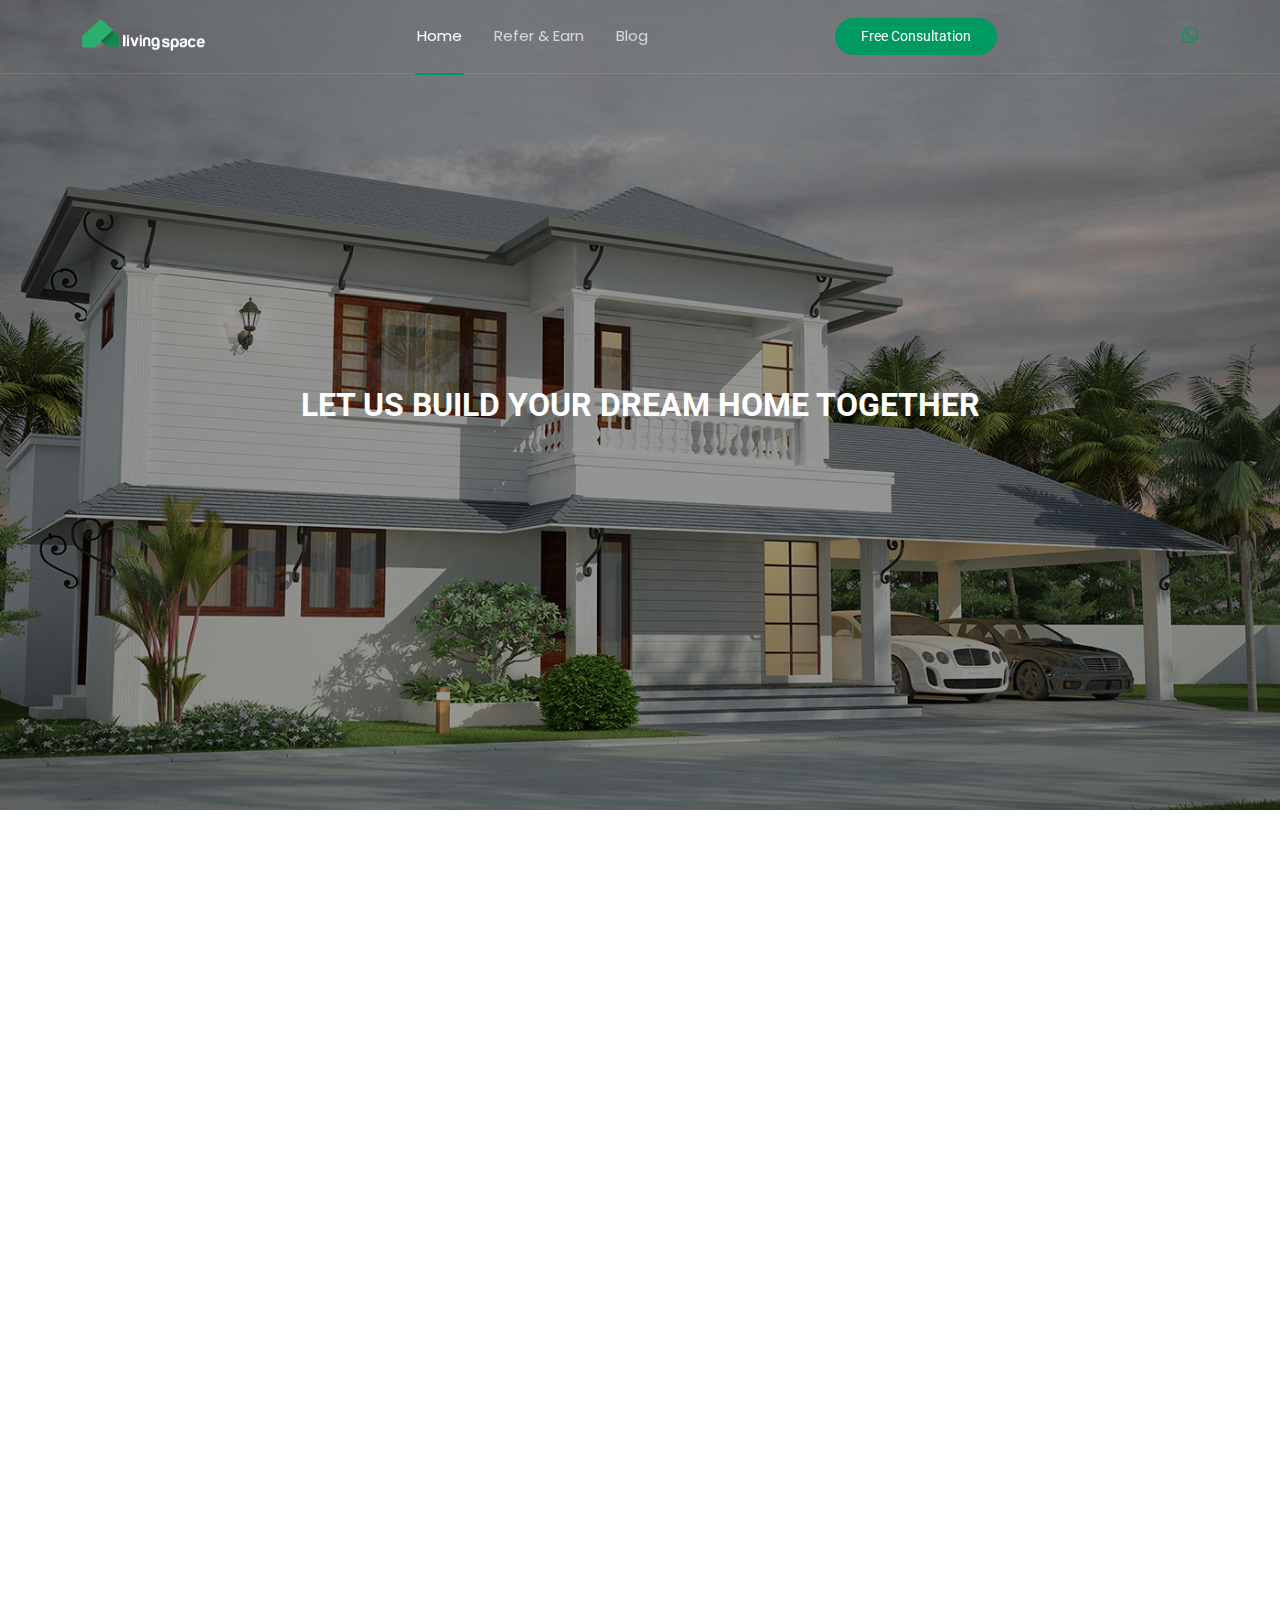
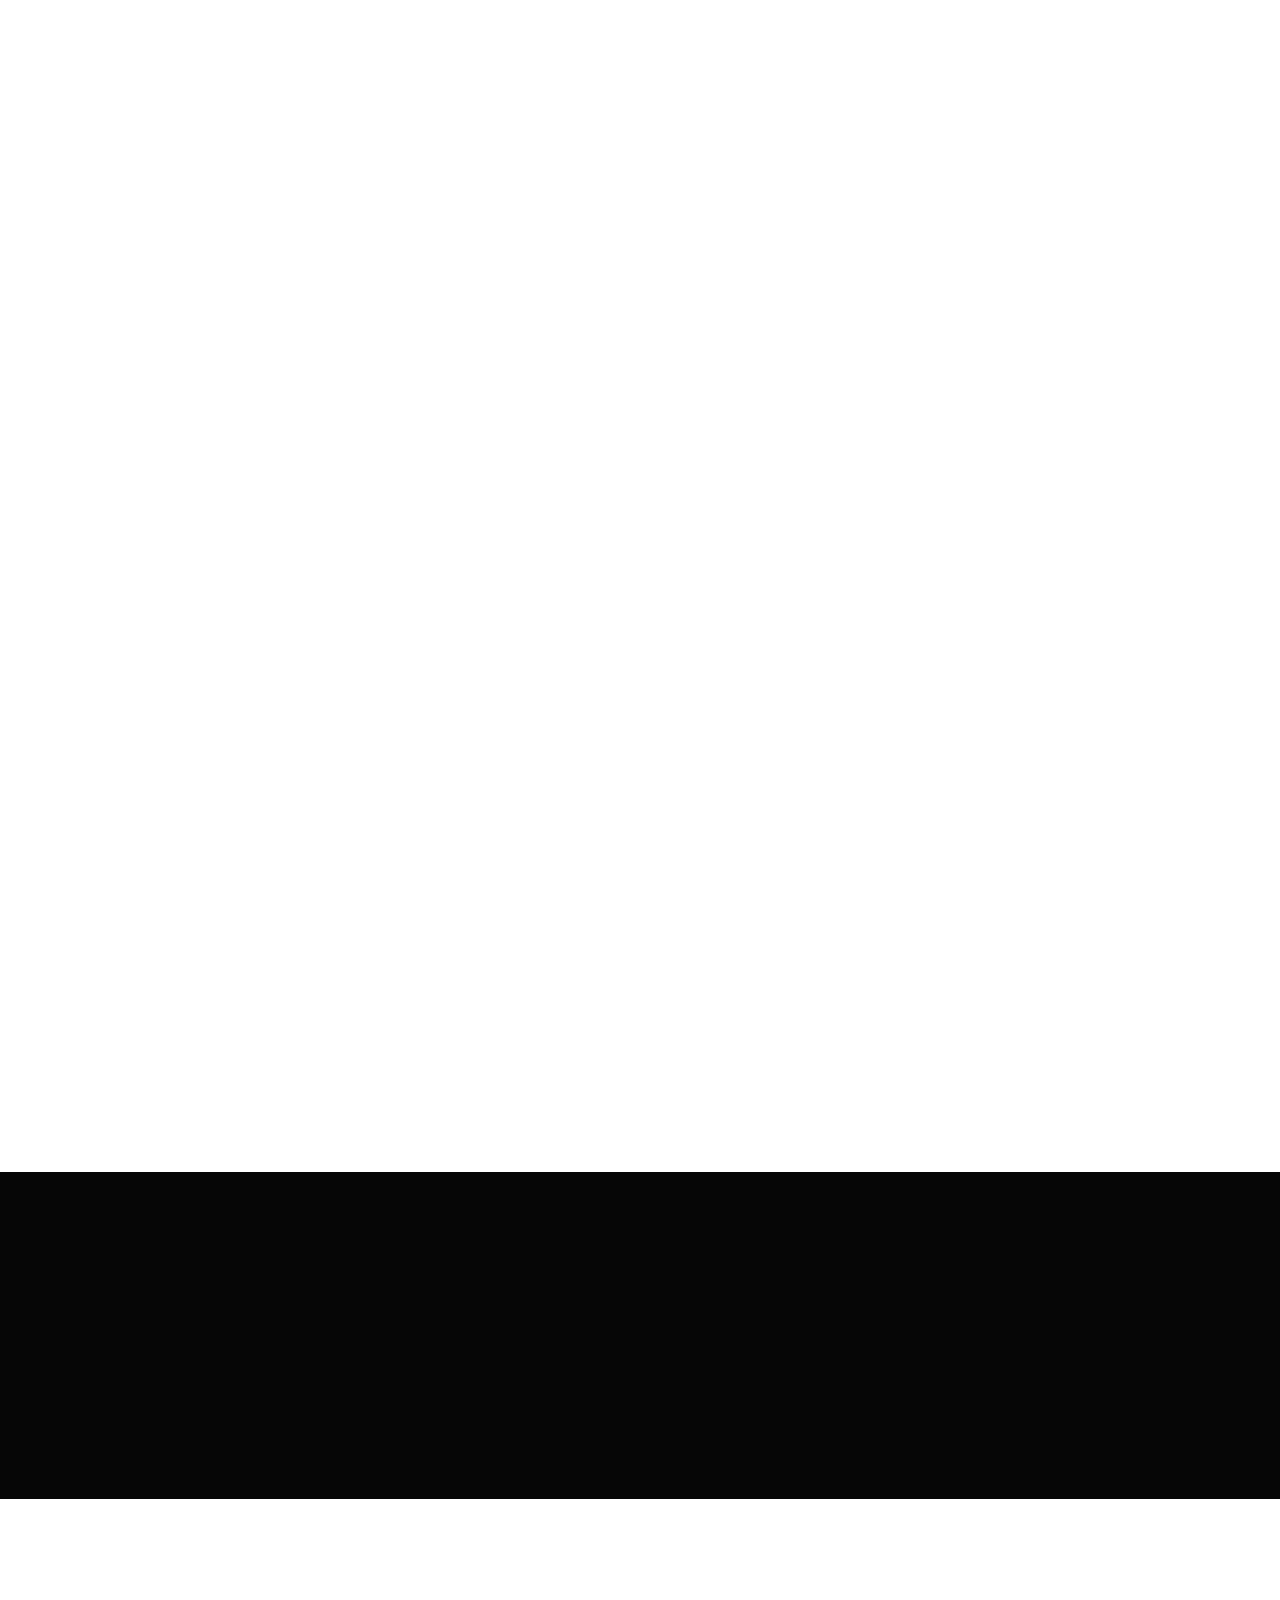
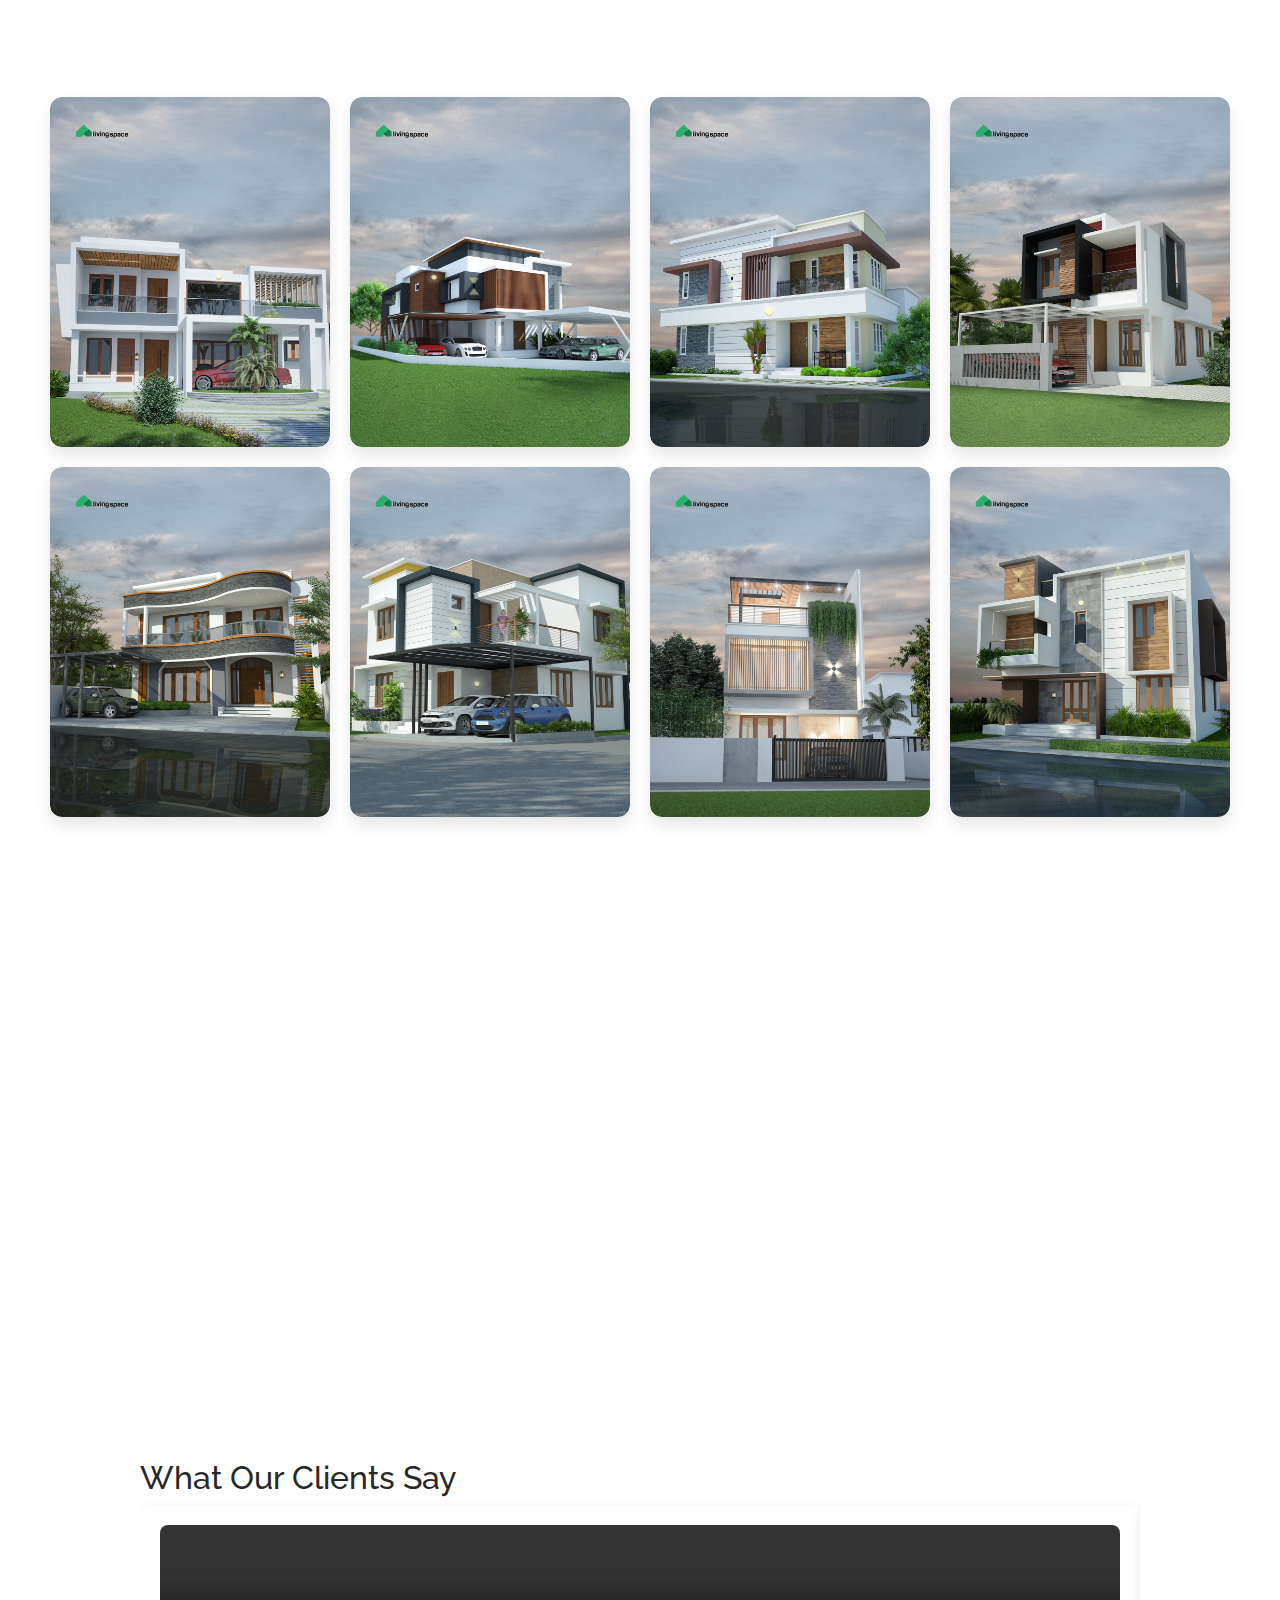
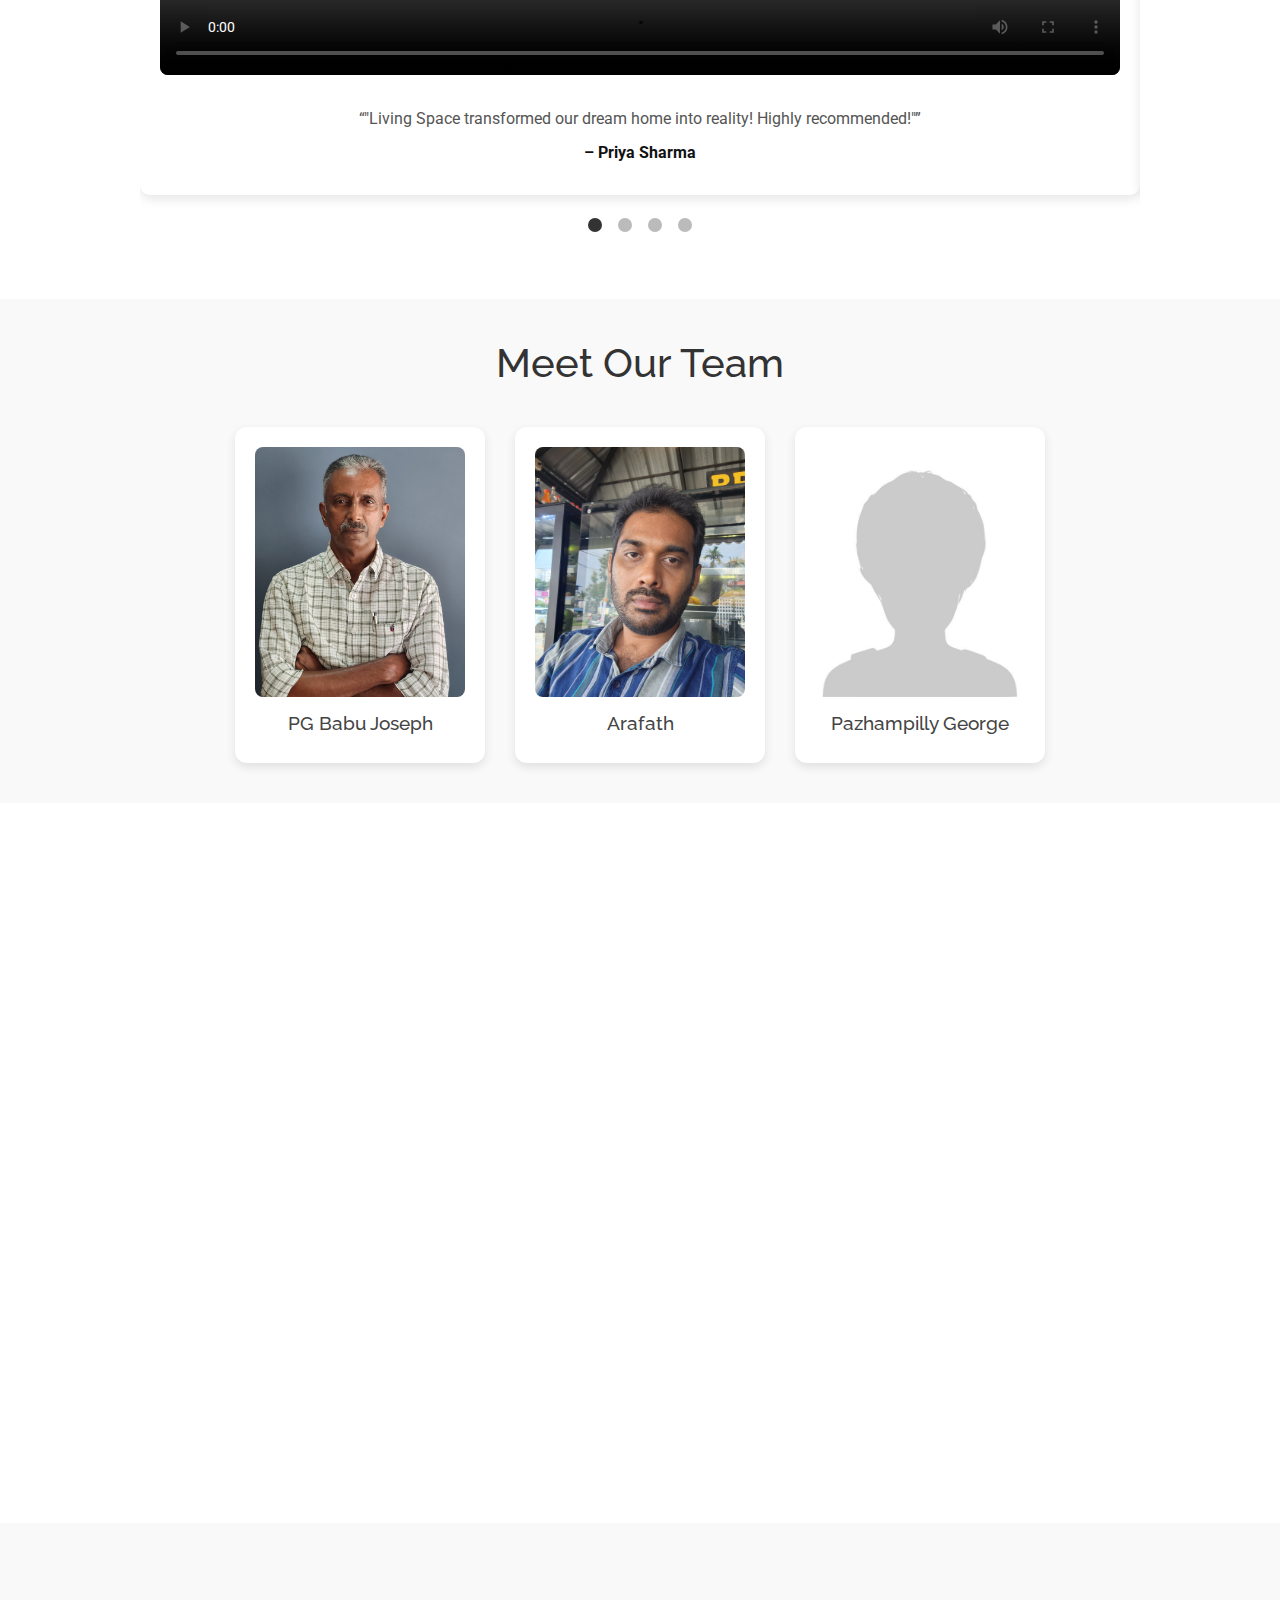
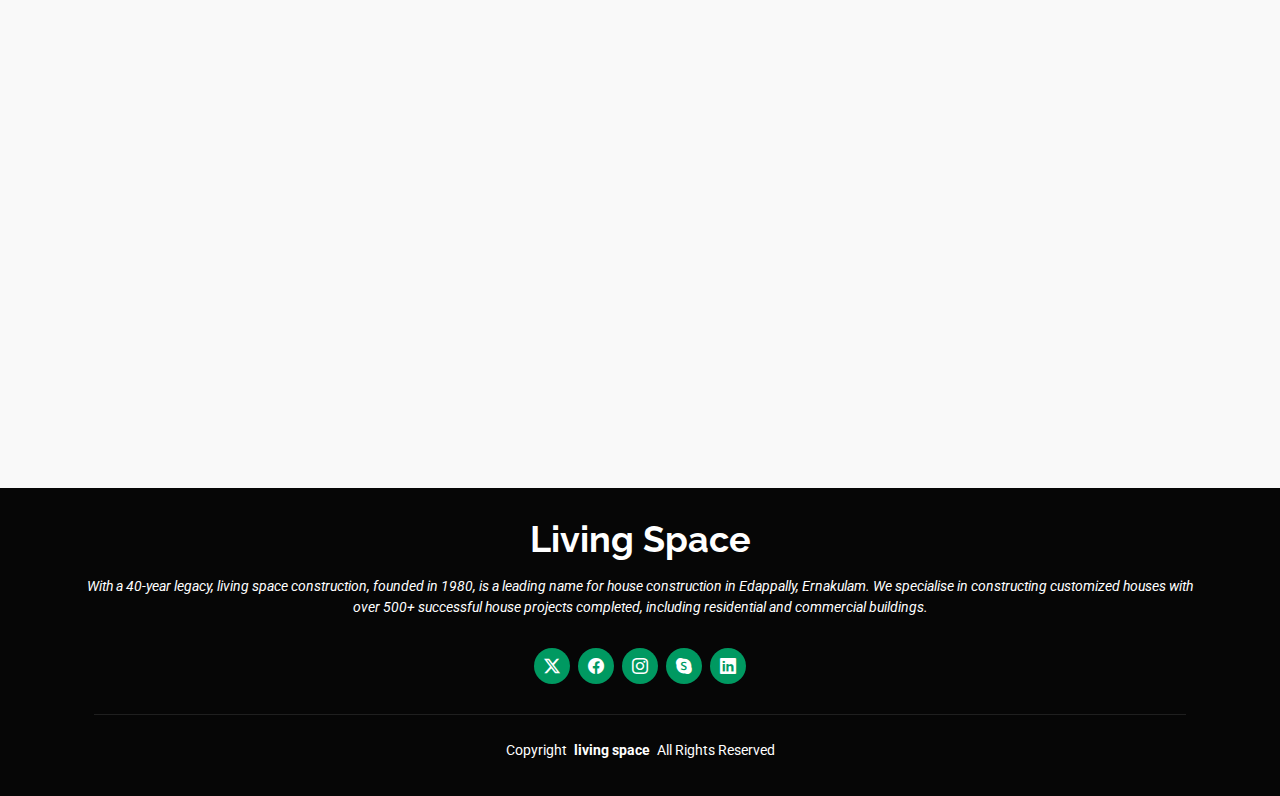
==== index.html @ 6d6b8bbc "initial commit" ====
<!DOCTYPE html>
<html lang="en">

<head>
  <meta charset="utf-8">
  <meta content="width=device-width, initial-scale=1.0" name="viewport">
  <title>Index - KnightOne Bootstrap Template</title>
  <meta name="description" content="">
  <meta name="keywords" content="">

  <!-- Favicons -->
  <link href="assets/img/favicon.png" rel="icon">
  <link href="assets/img/apple-touch-icon.png" rel="apple-touch-icon">

  <!-- Fonts -->
  <link href="https://fonts.googleapis.com" rel="preconnect">
  <link href="https://fonts.gstatic.com" rel="preconnect" crossorigin>
  <link href="https://fonts.googleapis.com/css2?family=Roboto:ital,wght@0,100;0,300;0,400;0,500;0,700;0,900;1,100;1,300;1,400;1,500;1,700;1,900&family=Poppins:ital,wght@0,100;0,200;0,300;0,400;0,500;0,600;0,700;0,800;0,900;1,100;1,200;1,300;1,400;1,500;1,600;1,700;1,800;1,900&family=Raleway:ital,wght@0,100;0,200;0,300;0,400;0,500;0,600;0,700;0,800;0,900;1,100;1,200;1,300;1,400;1,500;1,600;1,700;1,800;1,900&display=swap" rel="stylesheet">

  <!-- Vendor CSS Files -->
  <link href="assets/vendor/bootstrap/css/bootstrap.min.css" rel="stylesheet">
  <link href="assets/vendor/bootstrap-icons/bootstrap-icons.css" rel="stylesheet">
  <link href="assets/vendor/aos/aos.css" rel="stylesheet">
  <link href="assets/vendor/glightbox/css/glightbox.min.css" rel="stylesheet">
  <link href="assets/vendor/swiper/swiper-bundle.min.css" rel="stylesheet">

  <!-- Main CSS File -->
  <link href="assets/css/main.css" rel="stylesheet">
  <link rel="stylesheet" href="https://cdnjs.cloudflare.com/ajax/libs/font-awesome/6.5.1/css/all.min.css">

</head>

<body class="index-page">

  <header id="header" class="header d-flex align-items-center fixed-top">
    <div class="container position-relative d-flex align-items-center justify-content-between">

      
      <a href="index.html" class="logo d-flex align-items-center me-auto me-xl-0">
        <img src="assets/img/LOGOcroped.png" alt="Desktop Logo" class="logo-desktop">
        <img src="assets/img/faviconlive.png" alt="Mobile Logo" class="logo-mobile">
      </a>
      
      <nav id="navmenu" class="navmenu">
        <ul>
          <li><a href="index.html" class="active">Home</a></li>
          <li><a href="referearn.html">Refer & Earn</a></li>
          
          <li><a href="blog.html">Blog</a></li>
           
        </ul>
        <i class="mobile-nav-toggle d-xl-none bi bi-list"></i>
      </nav>

      <a class="cta-btn" href="tel:+91 8848039558">Free Consultation</a>

      <a href="https://wa.me/+91 9846878177" class="whatsapp-icon" target="_blank">
        <i class="bi bi-whatsapp"></i>
      </a>
    </div>
  </header>

  <main class="main">

    <!-- Hero Section -->
    <div class="banner">
      <img src="assets/img/02.png" alt="Banner">
      <div class="overlay">
        <div class="banner-text"><B>LET US BUILD YOUR DREAM HOME TOGETHER</B></div>
      </div>
    </div>

    <!-- /Hero Section -->

    <!-- About Section -->
    <section id="about" class="about section">

      <!-- Section Title -->
      <div class="container section-title" data-aos="fade-up">
        <h2>About</h2>
        <!-- <p>Necessitatibus eius consequatur ex aliquid fuga eum quidem sint consectetur velit</p> -->
      </div><!-- End Section Title -->

      <div class="container">

        <div class="row gy-4">

          <div class="col-lg-6 content" data-aos="fade-up" data-aos-delay="100">
            <p>
              At living space construction, we specialize in creating customized homes that reflect your dreams and lifestyle. Founded in the 1980s, our legacy is built on a passion for personalized craftsmanship, sustainable design, and long-lasting client relationships. We believe that every project is unique, and so are the people behind it. To become a trusted builder in creating sustainable, personalized living spaces that blend tradition with modern innovation, creating harmony between people, nature, and architecture.
            </p>
            <!-- <ul>
              <li><i class="bi bi-check2-circle"></i> <span>Ullamco laboris nisi ut aliquip ex ea commodo consequat.</span></li>
              <li><i class="bi bi-check2-circle"></i> <span>Duis aute irure dolor in reprehenderit in voluptate velit.</span></li>
              <li><i class="bi bi-check2-circle"></i> <span>Ullamco laboris nisi ut aliquip ex ea commodo</span></li>
            </ul> -->
          </div>

          <div class="col-lg-6" data-aos="fade-up" data-aos-delay="200">
            <p>Build custom homes deliver high quality, tailor-made homes that reflect each client's unique lifestyle and aspirations.uphold the highest standards of workmanship and professionalism in every project.build long lasting Relationships with clients through transparent communication, and personalized service. </p>
            <a href="referearn.html" class="read-more"><span>Make It Now</span><i class="bi bi-arrow-right"></i></a>
          </div>

        </div>

      </div>

    </section><!-- /About Section -->

    <!-- Services Section -->
    <section id="services" class="services section">

      <!-- Section Title -->
      <div class="container section-title" data-aos="fade-up">
        <h2>Services</h2>
        <!-- <p>Necessitatibus eius consequatur ex aliquid fuga eum quidem sint consectetur velit</p> -->
      </div><!-- End Section Title -->

      <div class="container">

        <div class="row gy-4">

          <div class="col-lg-4 col-md-6" data-aos="fade-up" data-aos-delay="100">
            <div class="service-item  position-relative">
              <div class="icon">
                <i class="fa-solid fa-1 fa-beat"></i>
              </div>
              <a href="#" class="stretched-link">
                <h3>Book with us</h3>
              </a>
              <p>Start your home construction journey by booking an appointment with us. You can schedule a meeting through our website, call us, or contact us via WhatsApp.</p>
            </div>
          </div><!-- End Service Item -->

          <div class="col-lg-4 col-md-6" data-aos="fade-up" data-aos-delay="200">
            <div class="service-item position-relative">
              <div class="icon">
                <i class="fa-solid fa-2 fa-beat"></i>
              </div>
              <a href="#" class="stretched-link">
                <h3>Meet our Architect</h3>
              </a>
              <p>We believe a home should reflect your personality. Our team of skilled architects and designers works closely with you to create a space that blends style and functionality perfectly.</p>
            </div>
          </div><!-- End Service Item -->

          <div class="col-lg-4 col-md-6" data-aos="fade-up" data-aos-delay="300">
            <div class="service-item position-relative">
              <div class="icon">
                <i class="fa-solid fa-3 fa-beat"></i>
              </div>
              <a href="#" class="stretched-link">
                <h3>Finalize Your Design</h3>
              </a>
              <p>Our team designs your dream home based on your preferences, making real-time adjustments as needed. Once finalized, we'll work with you to set a budget and bring your vision to life.</p>
            </div>
          </div><!-- End Service Item -->

          <div class="col-lg-4 col-md-6" data-aos="fade-up" data-aos-delay="400">
            <div class="service-item position-relative">
              <div class="icon">
                <i class="fa-solid fa-4 fa-beat"></i>
              </div>
              <a href="#" class="stretched-link">
                <h3>Begin Construction</h3>
              </a>
              <p>Once the design is finalized, we commence construction with a dedicated team of experts, ensuring quality workmanship and timely progress.</p>
              <a href="#" class="stretched-link"></a>
            </div>
          </div><!-- End Service Item -->

          <div class="col-lg-4 col-md-6" data-aos="fade-up" data-aos-delay="500">
            <div class="service-item position-relative">
              <div class="icon">
                <i class="fa-solid fa-5 fa-beat"></i>
              </div>
              <a href="#" class="stretched-link">
                <h3>Settle In</h3>
              </a>
              <p>After rigorous quality checks, we guarantee the timely delivery of your home within the planned budget and schedule. Handing over the keys to your dream home is our greatest pride.</p>
              <a href="#" class="stretched-link"></a>
            </div>
          </div><!-- End Service Item -->

          <div class="col-lg-4 col-md-6" data-aos="fade-up" data-aos-delay="600">
            <div class="service-item position-relative">
              <div class="icon">
                <i class="fa-solid fa-6 fa-beat"></i>
              </div>
              <a href="#" class="stretched-link">
                <h3>Customer Satisfaction</h3>
              </a>
              <p>We're always here to assist you, ensuring your satisfaction every step of the way. Your happiness is our priority.</p>
              <a href="#" class="stretched-link"></a>
            </div>
          </div><!-- End Service Item -->

        </div>

      </div>

    </section><!-- /Services Section -->

    <!-- Call To Action Section -->
    
    <!-- /Call To Action Section -->

    <!-- Features Section -->
    <section id="features" class="features section">

      <div class="container">

        <div class="row gy-4">

          <div class="features-image col-lg-6 order-lg-2" data-aos="fade-up" data-aos-delay="100"><img src="assets/img/features-bg.jpg" alt=""></div>

          <div class="col-lg-6 order-lg-1">

            <div class="features-item d-flex ps-0 ps-lg-3 pt-4 pt-lg-0" data-aos="fade-up" data-aos-delay="200">
              <i class="bi bi-archive flex-shrink-0"></i>
              <div>
                <h4>Latest and Customized designing </h4>
                <!-- <p>Consequuntur sunt aut quasi enim aliquam quae harum pariatur laboris nisi ut aliquip</p> -->
              </div>
            </div><!-- End Features Item-->

            <div class="features-item d-flex mt-5 ps-0 ps-lg-3" data-aos="fade-up" data-aos-delay="300">
              <i class="bi bi-basket flex-shrink-0"></i>
              <div>
                <h4>500 + successful house projects</h4>
                <!-- <p>Excepteur sint occaecat cupidatat non proident, sunt in culpa qui officia deserunt</p> -->
              </div>
            </div><!-- End Features Item-->

            <div class="features-item d-flex mt-5 ps-0 ps-lg-3" data-aos="fade-up" data-aos-delay="400">
              <i class="bi bi-broadcast flex-shrink-0"></i>
              <div>
                <h4>Quality materials and fittings in affordable price</h4>
                <!-- <p>Aut suscipit aut cum nemo deleniti aut omnis. Doloribus ut maiores omnis facere</p> -->
              </div>
            </div><!-- End Features Item-->

            <div class="features-item d-flex mt-5 ps-0 ps-lg-3" data-aos="fade-up" data-aos-delay="500">
              <i class="bi bi-camera-reels flex-shrink-0"></i>
              <div>
                <h4>Timely finishing with skilled workers</h4>
                <!-- <p>Expedita veritatis consequuntur nihil tempore laudantium vitae denat pacta</p> -->
              </div>
            </div><!-- End Features Item-->

          </div>

        </div>

      </div>

    </section><!-- /Features Section -->

    <!-- Clients Section -->
   <!-- /Clients Section -->

    <!-- Stats Section -->
    <section id="stats" class="stats section dark-background">

      <img src="assets/img/stats-bg.jpg" alt="" data-aos="fade-in">

      <div class="container position-relative" data-aos="fade-up" data-aos-delay="100">

        <div class="subheading">
          <h3>What we have achieved so far</h3>
          <!-- <p>Iusto et labore modi qui sapiente xpedita tempora et aut non ipsum consequatur illo.</p> -->
        </div>

        <div class="row gy-4">

          <div class="col-lg-3 col-md-6">
            <div class="stats-item text-center w-100 h-100">
              <span data-purecounter-start="0" data-purecounter-end="30" data-purecounter-duration="1" class="purecounter"></span>
              <p>Clients</p>
            </div>
          </div><!-- End Stats Item -->

          <div class="col-lg-3 col-md-6">
            <div class="stats-item text-center w-100 h-100">
              <span data-purecounter-start="0" data-purecounter-end="521" data-purecounter-duration="1" class="purecounter"></span>
              <p>Projects</p>
            </div>
          </div><!-- End Stats Item -->

          <div class="col-lg-3 col-md-6">
            <div class="stats-item text-center w-100 h-100">
              <span data-purecounter-start="0" data-purecounter-end="24" data-purecounter-duration="1" class="purecounter"></span>
              <p>Hours Of Support</p>
            </div>
          </div><!-- End Stats Item -->

          <div class="col-lg-3 col-md-6">
            <div class="stats-item text-center w-100 h-100">
              <span data-purecounter-start="0" data-purecounter-end="32" data-purecounter-duration="1" class="purecounter"></span>
              <p>Workers</p>
            </div>
          </div><!-- End Stats Item -->

        </div>

      </div>

    </section><!-- /Stats Section -->

    <!-- Portfolio Section -->
     <!-- /Portfolio Section -->
     <section id="portfolio" class="portfolio section">

      <!-- Section Title -->
      <div class="container section-title" data-aos="fade-up">
        <h2>Portfolio</h2>
        <!-- <p>Necessitatibus eius consequatur ex aliquid fuga eum quidem sint consectetur velit</p> -->
      </div><!-- End Section Title -->
      <!-- portfolio slide viewmore start here  -->
      
    <!-- <section class="portfolio-section"> -->
      <div class="portfolio-container">
          <!-- Portfolio Item 1 -->
          <div class="portfolio-item">
              <img src="assets/img/port1.png" alt="Project 1">
              <div class="portfolio-overlay">
                  <!-- <h3>Project Title 1</h3> -->
                  <!-- <p>Short description of the project.</p> -->
                  <a href="portfolio.html" class="view-morep">View More</a>
              </div>
          </div>
          <div class="portfolio-item">
            <img src="assets/img/port2.png" alt="Project 1">
            <div class="portfolio-overlay">
                <!-- <h3>Project Title 1</h3> -->
                <!-- <p>Short description of the project.</p> -->
                <a href="portfolio.html" class="view-morep">View More</a>
            </div>
        </div>
          <!-- Portfolio Item 2 -->
          <div class="portfolio-item">
              <img src="assets/img/port3.png" alt="Project 2">
              <div class="portfolio-overlay">
                  <!-- <h3>Project Title 2</h3> -->
                  <!-- <p>Short description of the project.</p> -->
                  <a href="portfolio.html" class="view-morep">View More</a>
              </div>
          </div>

          <div class="portfolio-item">
            <img src="assets/img/port4.png" alt="Project 2">
            <div class="portfolio-overlay">
                <!-- <h3>Project Title 2</h3> -->
                <!-- <p>Short description of the project.</p> -->
                <a href="portfolio.html" class="view-morep">View More</a>
            </div>
        </div>
        <div class="portfolio-item">
          <img src="assets/img/port5.png" alt="Project 5">
          <div class="portfolio-overlay">
              <!-- <h3>Project Title 5</h3> -->
              <!-- <p>Short description of the project.</p> -->
              <a href="portfolio.html" class="view-morep">View More</a>
          </div>
      </div>
      <div class="portfolio-item">
        <img src="assets/img/port6.png" alt="Project 5">
        <div class="portfolio-overlay">
            <!-- <h3>Project Title 5</h3> -->
            <!-- <p>Short description of the project.</p> -->
            <a href="portfolio.html" class="view-morep">View More</a>
        </div>
    </div>
          <!-- Portfolio Item 3 -->
          <div class="portfolio-item">
              <img src="assets/img/port7.png" alt="Project 3">
              <div class="portfolio-overlay">
                  <!-- <h3>Project Title 3</h3> -->
                  <!-- <p>Short description of the project.</p> -->
                  <a href="portfolio.html" class="view-morep">View More</a>
              </div>
          </div>

          <!-- Portfolio Item 4 -->
          <div class="portfolio-item">
              <img src="assets/img/port8.png" alt="Project 4">
              <div class="portfolio-overlay">
                  <!-- <h3>Project Title 4</h3> -->
                  <!-- <p>Short description of the project.</p> -->
                  <a href="portfolio.html" class="view-morep">View More</a>
              </div>
          </div>

           
          
      </div>
  <!-- </section> -->
      <!-- portfolio slide viewmore end here  -->

    </section>
    <!-- Pricing Section -->
    <!-- /Pricing Section -->

    <!-- Faq Section -->
    <section id="faq" class="faq section">

      <div class="container-fluid">

        <div class="row gy-4">

          <div class="col-lg-7 d-flex flex-column justify-content-center order-2 order-lg-1">

            <div class="content px-xl-5" data-aos="fade-up" data-aos-delay="100">
              <h3><span>Frequently Asked </span><strong>Questions</strong></h3>
              <!-- <p>
                Lorem ipsum dolor sit amet, consectetur adipiscing elit, sed do eiusmod tempor incididunt ut labore et dolore magna aliqua. Duis aute irure dolor in reprehenderit
              </p> -->
            </div>

            <div class="faq-container px-xl-5" data-aos="fade-up" data-aos-delay="200">

              <div class="faq-item faq-active">
                <i class="faq-icon bi bi-question-circle"></i>
                <h3>Your construction cost (turn key) is starting from 2000 Rs/- per square foot, Can you explain that ?</h3>
                <div class="faq-content">
                  <p>Yes, after completing architectural plan, structural designing, elevation, and complete work specification after discussion between us. Then only we can conclude how much it costs.Then it may be around 2000 Rs/- per square foot</p>
                </div>
                <i class="faq-toggle bi bi-chevron-right"></i>
              </div><!-- End Faq item-->

              <div class="faq-item">
                <i class="faq-icon bi bi-question-circle"></i>
                <h3>Can you help in making an architectural plan for my house?</h3>
                <div class="faq-content">
                  <p>Yes, we have architects</p>
                </div>
                <i class="faq-toggle bi bi-chevron-right"></i>
              </div><!-- End Faq item-->

              <div class="faq-item">
                <i class="faq-icon bi bi-question-circle"></i>
                <h3>What are your payments terms for constructing a home?</h3>
                <div class="faq-content">
                  <p>All payments are stage-wise, we will divide the entire home construction project into 8-10 stages, and you need to pay us only as per the stages mentioned in your construction agreement.</p>
                </div>
                <i class="faq-toggle bi bi-chevron-right"></i>
              </div><!-- End Faq item-->

            </div>

          </div>

          <div class="col-lg-5 order-1 order-lg-2">
            <img src="assets/img/faq1.jpg" class="img-fluid" alt="" data-aos="zoom-in" data-aos-delay="100">
          </div>
        </div>

      </div>

    </section><!-- /Faq Section -->
<!-- ---------------------------------------------- testimonial ----------------------------------------------------- -->
    <section class="testimonial-slider" id="testimonial">
      <h2>What Our Clients Say</h2>
  
      <!-- Radio buttons for each testimonial -->
      <input type="radio" name="slider" id="slide1" checked>
      <input type="radio" name="slider" id="slide2">
      <input type="radio" name="slider" id="slide3">
      <input type="radio" name="slider" id="slide4">
  
      <!-- Testimonial slides -->
      <div class="slider-container">
        <div class="testimonial">
          <video controls>
            <source src="#" type="video/mp4">
            Your browser does not support the video tag.
          </video>
          <p>“"Living Space transformed our dream home into reality! Highly recommended!"”</p>
          <p class="name">– Priya Sharma</p>
        </div>
  
        <div class="testimonial">
          <video controls>
            <source src="#" type="video/mp4">
            Your browser does not support the video tag.
          </video>
          <p>“They delivered on time and exceeded our expectations!”</p>
          <p class="name">– Rohan Mehta</p>
        </div>
  
        <div class="testimonial">
          <video controls>
            <source src="#" type="video/mp4">
            Your browser does not support the video tag.
          </video>
          <p>“Amazing experience! Will definitely work with them again.”</p>
          <p class="name">– Aisha Verma</p>
        </div>
  
        <div class="testimonial">
          <video controls>
            <source src="#" type="video/mp4">
            Your browser does not support the video tag.
          </video>
          <p>“Wonderful experience! Highly recommend their services.”</p>
          <p class="name">– Rahul Gupta</p>
        </div>
      </div>
  
      <!-- Navigation dots -->
      <div class="nav-dots">
        <label for="slide1"><span class="dot"></span></label>
        <label for="slide2"><span class="dot"></span></label>
        <label for="slide3"><span class="dot"></span></label>
        <label for="slide4"><span class="dot"></span></label>
      </div>
    </section>
<!-- ----------------------------------------------end testimonial ----------------------------------------------------- -->
<section class="team-section">
  <h2>Meet Our Team</h2>
  <div class="team-container">
    <div class="team-member">
      <img src="assets/img/20241123_131838.jpg" alt="Member 1">
      <h3>PG Babu Joseph</h3>
    </div>
    <div class="team-member">
      <img src="assets/img/20241228_125009.jpg" alt="Member 2">
      <h3>Arafath</h3>
    </div>
    
    <div class="team-member">
      <img src="assets/img/imageperson.jpg" alt="Member 4">
      <h3>Pazhampilly George</h3>
    </div>
  </div>
</section>


    <!-- Recent Posts Section -->
    <section id="recent-posts" class="recent-posts section">

      <!-- Section Title -->
      <div class="container section-title" data-aos="fade-up">
        <h2>Recent Blog Posts</h2>
        <p>Necessitatibus eius consequatur ex aliquid fuga eum quidem sint consectetur velit</p>
      </div><!-- End Section Title -->

      <div class="container">

        <div class="row gy-4">

          <div class="col-xl-4 col-md-6" data-aos="fade-up" data-aos-delay="100">
            <article>

              <div class="post-img">
                <img src="assets/img/blog/blog-1.jpg" alt="" class="img-fluid">
              </div>

              <p class="post-category">Politics</p>

              <h2 class="title">
                <a href="blog-details.html">Dolorum optio tempore voluptas dignissimos</a>
              </h2>

              <div class="d-flex align-items-center">
                <img src="assets/img/blog/blog-author.jpg" alt="" class="img-fluid post-author-img flex-shrink-0">
                <div class="post-meta">
                  <p class="post-author">Maria Doe</p>
                  <p class="post-date">
                    <time datetime="2022-01-01">Jan 1, 2022</time>
                  </p>
                </div>
              </div>

            </article>
          </div><!-- End post list item -->

          <div class="col-xl-4 col-md-6" data-aos="fade-up" data-aos-delay="200">
            <article>

              <div class="post-img">
                <img src="assets/img/blog/blog-2.jpg" alt="" class="img-fluid">
              </div>

              <p class="post-category">Sports</p>

              <h2 class="title">
                <a href="blog-details.html">Nisi magni odit consequatur autem nulla dolorem</a>
              </h2>

              <div class="d-flex align-items-center">
                <img src="assets/img/blog/blog-author-2.jpg" alt="" class="img-fluid post-author-img flex-shrink-0">
                <div class="post-meta">
                  <p class="post-author">Allisa Mayer</p>
                  <p class="post-date">
                    <time datetime="2022-01-01">Jun 5, 2022</time>
                  </p>
                </div>
              </div>

            </article>
          </div><!-- End post list item -->

          <div class="col-xl-4 col-md-6" data-aos="fade-up" data-aos-delay="300">
            <article>

              <div class="post-img">
                <img src="assets/img/blog/blog-3.jpg" alt="" class="img-fluid">
              </div>

              <p class="post-category">Entertainment</p>

              <h2 class="title">
                <a href="blog-details.html">Possimus soluta ut id suscipit ea ut in quo quia et soluta</a>
              </h2>

              <div class="d-flex align-items-center">
                <img src="assets/img/blog/blog-author-3.jpg" alt="" class="img-fluid post-author-img flex-shrink-0">
                <div class="post-meta">
                  <p class="post-author">Mark Dower</p>
                  <p class="post-date">
                    <time datetime="2022-01-01">Jun 22, 2022</time>
                  </p>
                </div>
              </div>

            </article>
          </div><!-- End post list item -->

        </div><!-- End recent posts list -->

      </div>

    </section><!-- /Recent Posts Section -->

    <!-- Contact Section -->
    <section id="contact" class="contact section light-background">

      <!-- Section Title -->
      <div class="container section-title" data-aos="fade-up">
        <h2>Contact</h2>
        <!-- <p>Necessitatibus eius consequatur ex aliquid fuga eum quidem sint consectetur velit</p> -->
      </div><!-- End Section Title -->

      <div class="container" data-aos="fade" data-aos-delay="100">

        <div class="row gy-4">

          <div class="col-lg-4">
            <div class="info-item d-flex" data-aos="fade-up" data-aos-delay="200">
              <i class="bi bi-geo-alt flex-shrink-0"></i>
              <div>
                <h3>Address</h3>
                <p>Anugraha Building, Keerthi Nagar, Elamakkara, Kochi, Kerala 682026</p>
              </div>
            </div><!-- End Info Item -->

            <div class="info-item d-flex" data-aos="fade-up" data-aos-delay="300">
              <i class="bi bi-telephone flex-shrink-0"></i>
              <div>
                <h3>Call Us</h3>
                <p>+91 8848039558 <br>
                  +91 9846878177</p>
              </div>
            </div><!-- End Info Item -->

            <div class="info-item d-flex" data-aos="fade-up" data-aos-delay="400">
              <i class="bi bi-envelope flex-shrink-0"></i>
              <div>
                <h3>Email Us</h3>
                <p>livingspace.pvt@gmail.com</p>
              </div>
            </div><!-- End Info Item -->

          </div>

          <div class="col-lg-8">
            <iframe src="https://www.google.com/maps/embed?pb=!1m18!1m12!1m3!1d3929.067036675958!2d76.2932812!3d10.011321599999999!2m3!1f0!2f0!3f0!3m2!1i1024!2i768!4f13.1!3m3!1m2!1s0x3b080d7358f7ebd5%3A0x8e4d39301c9334bb!2sliving%20space%20construction!5e0!3m2!1sen!2sin!4v1743172537600!5m2!1sen!2sin" width="600" height="300" style="border:0;" allowfullscreen="" loading="lazy" referrerpolicy="no-referrer-when-downgrade"></iframe>

            <!-- <form action="forms/contact.php" method="post" class="php-email-form" data-aos="fade-up" data-aos-delay="200">
              <div class="row gy-4">

                <div class="col-md-6">
                  <input type="text" name="name" class="form-control" placeholder="Your Name" required="">
                </div>

                <div class="col-md-6 ">
                  <input type="email" class="form-control" name="email" placeholder="Your Email" required="">
                </div>

                <div class="col-md-12">
                  <input type="text" class="form-control" name="subject" placeholder="Subject" required="">
                </div>

                <div class="col-md-12">
                  <textarea class="form-control" name="message" rows="6" placeholder="Message" required=""></textarea>
                </div>

                <div class="col-md-12 text-center">
                  <div class="loading">Loading</div>
                  <div class="error-message"></div>
                  <div class="sent-message">Your message has been sent. Thank you!</div>

                  <button type="submit">Send Message</button>
                </div>

              </div>
            </form> -->
          </div><!-- End Contact Form -->

        </div>

      </div>

    </section><!-- /Contact Section -->

  </main>

  <footer id="footer" class="footer dark-background">
    <div class="container">
      <h3 class="sitename">Living Space</h3>
      <p>With a 40-year legacy, living space construction, founded in 1980, is a leading name for house construction in Edappally, Ernakulam. We specialise in constructing customized houses with over 500+ successful house projects completed, including residential and commercial buildings.</p>
      <div class="social-links d-flex justify-content-center">
        <a href=""><i class="bi bi-twitter-x"></i></a>
        <a href=""><i class="bi bi-facebook"></i></a>
        <a href=""><i class="bi bi-instagram"></i></a>
        <a href=""><i class="bi bi-skype"></i></a>
        <a href=""><i class="bi bi-linkedin"></i></a>
      </div>
      <div class="container">
        <div class="copyright">
          <span>Copyright</span> <strong class="px-1 sitename">living space</strong> <span>All Rights Reserved</span>
        </div>
        <div class="credits">
          <!-- All the links in the footer should remain intact. -->
          <!-- You can delete the links only if you've purchased the pro version. -->
          <!-- Licensing information: https://bootstrapmade.com/license/ -->
          <!-- Purchase the pro version with working PHP/AJAX contact form: [buy-url] -->
          <!-- Designed by <a href="https://bootstrapmade.com/">BootstrapMade</a> Distributed by <a href=“https://themewagon.com>ThemeWagon -->
        </div>
      </div>
    </div>
  </footer>

  <!-- Scroll Top -->
  <a href="#" id="scroll-top" class="scroll-top d-flex align-items-center justify-content-center"><i class="bi bi-arrow-up-short"></i></a>

  <!-- Preloader -->
  <div id="preloader"></div>

  <!-- Vendor JS Files -->
  <script src="assets/vendor/bootstrap/js/bootstrap.bundle.min.js"></script>
  <script src="assets/vendor/php-email-form/validate.js"></script>
  <script src="assets/vendor/aos/aos.js"></script>
  <script src="assets/vendor/glightbox/js/glightbox.min.js"></script>
  <script src="assets/vendor/purecounter/purecounter_vanilla.js"></script>
  <script src="assets/vendor/imagesloaded/imagesloaded.pkgd.min.js"></script>
  <script src="assets/vendor/isotope-layout/isotope.pkgd.min.js"></script>
  <script src="assets/vendor/swiper/swiper-bundle.min.js"></script>

  <!-- Main JS File -->
  <script src="assets/js/main.js"></script>

</body>

</html>
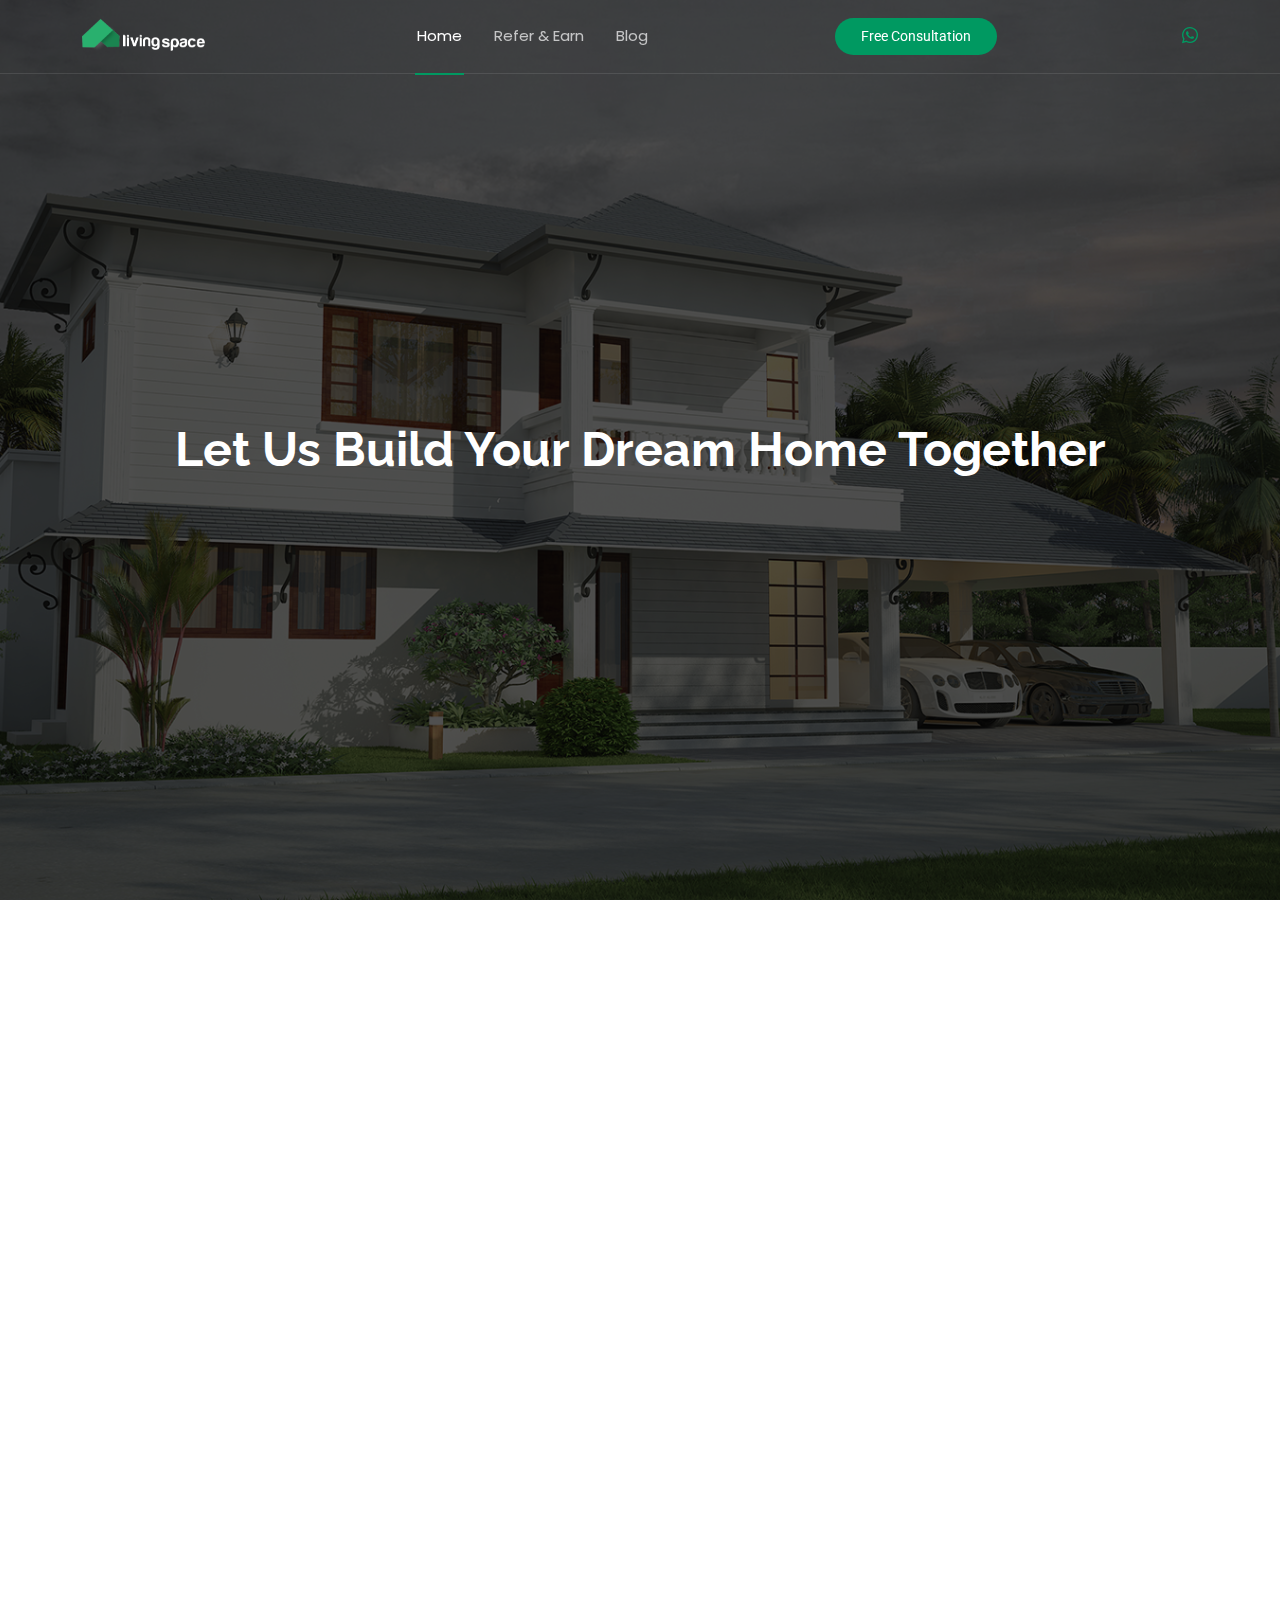
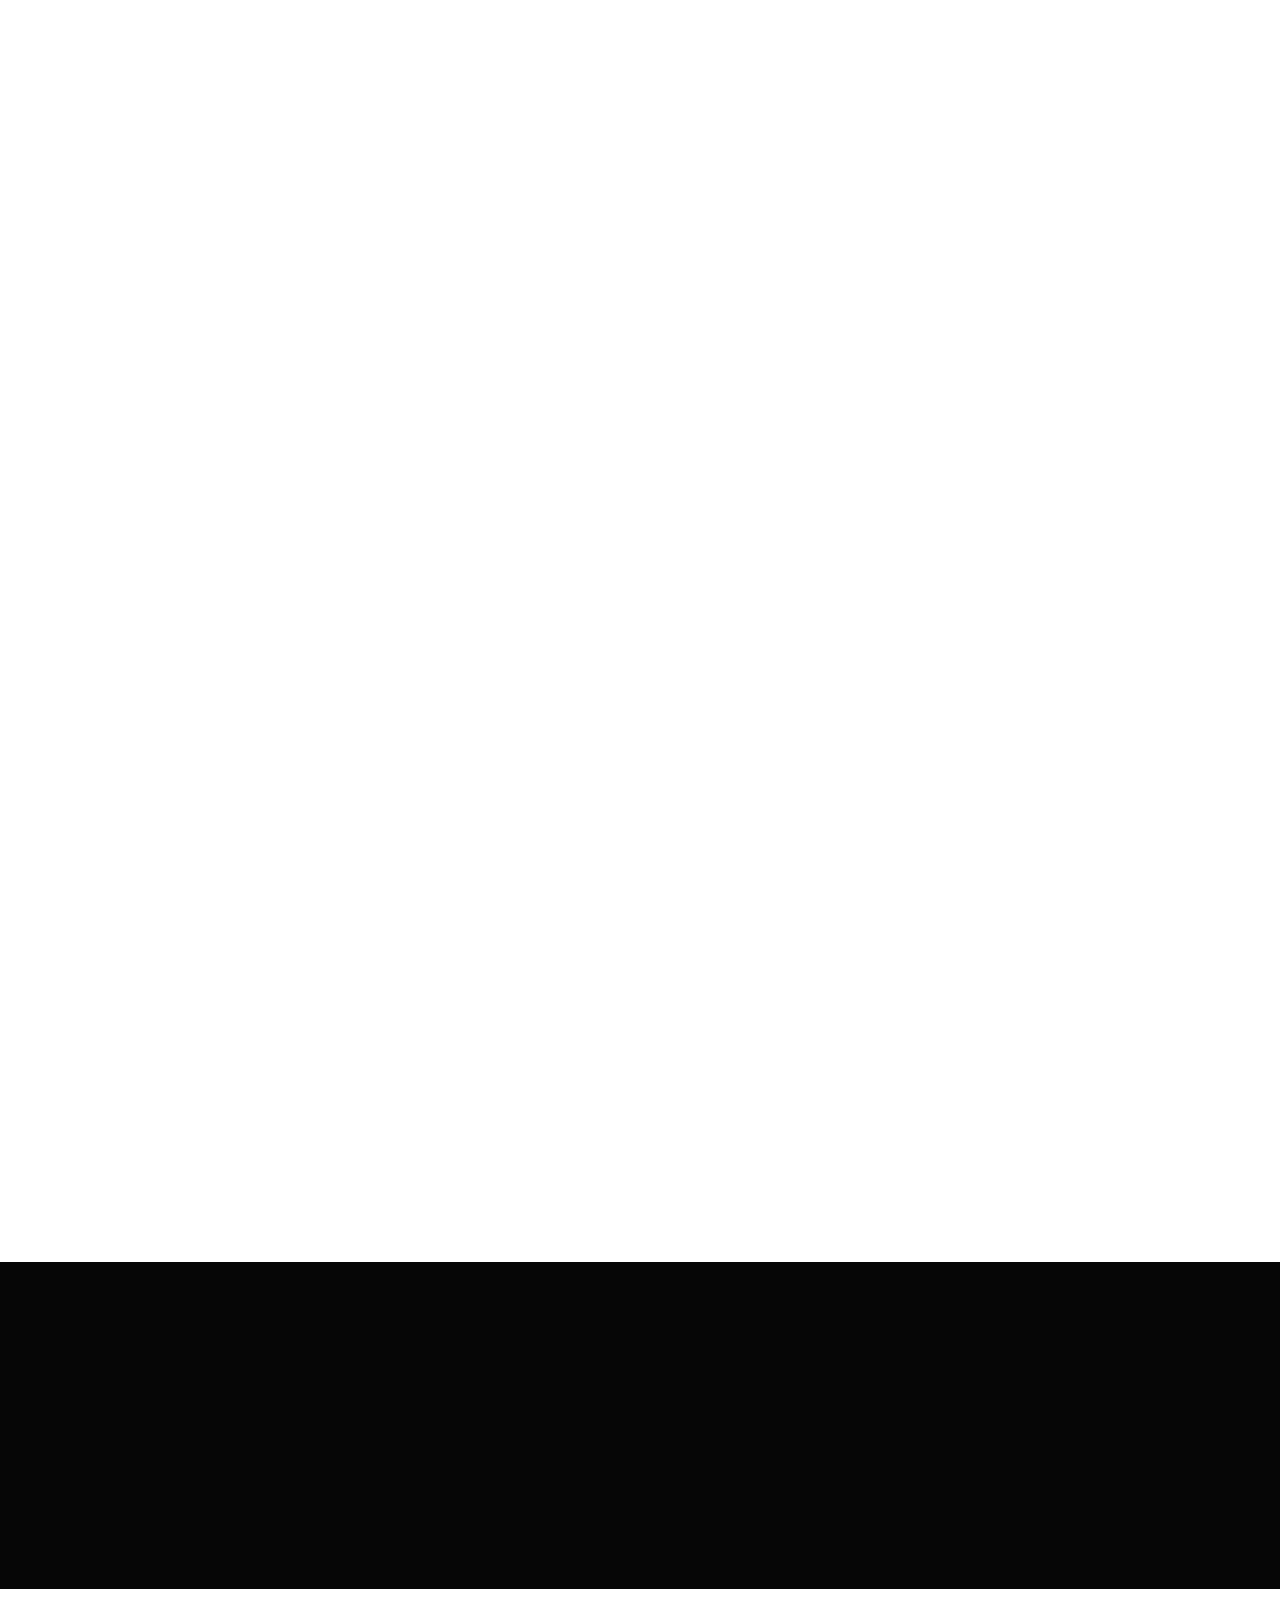
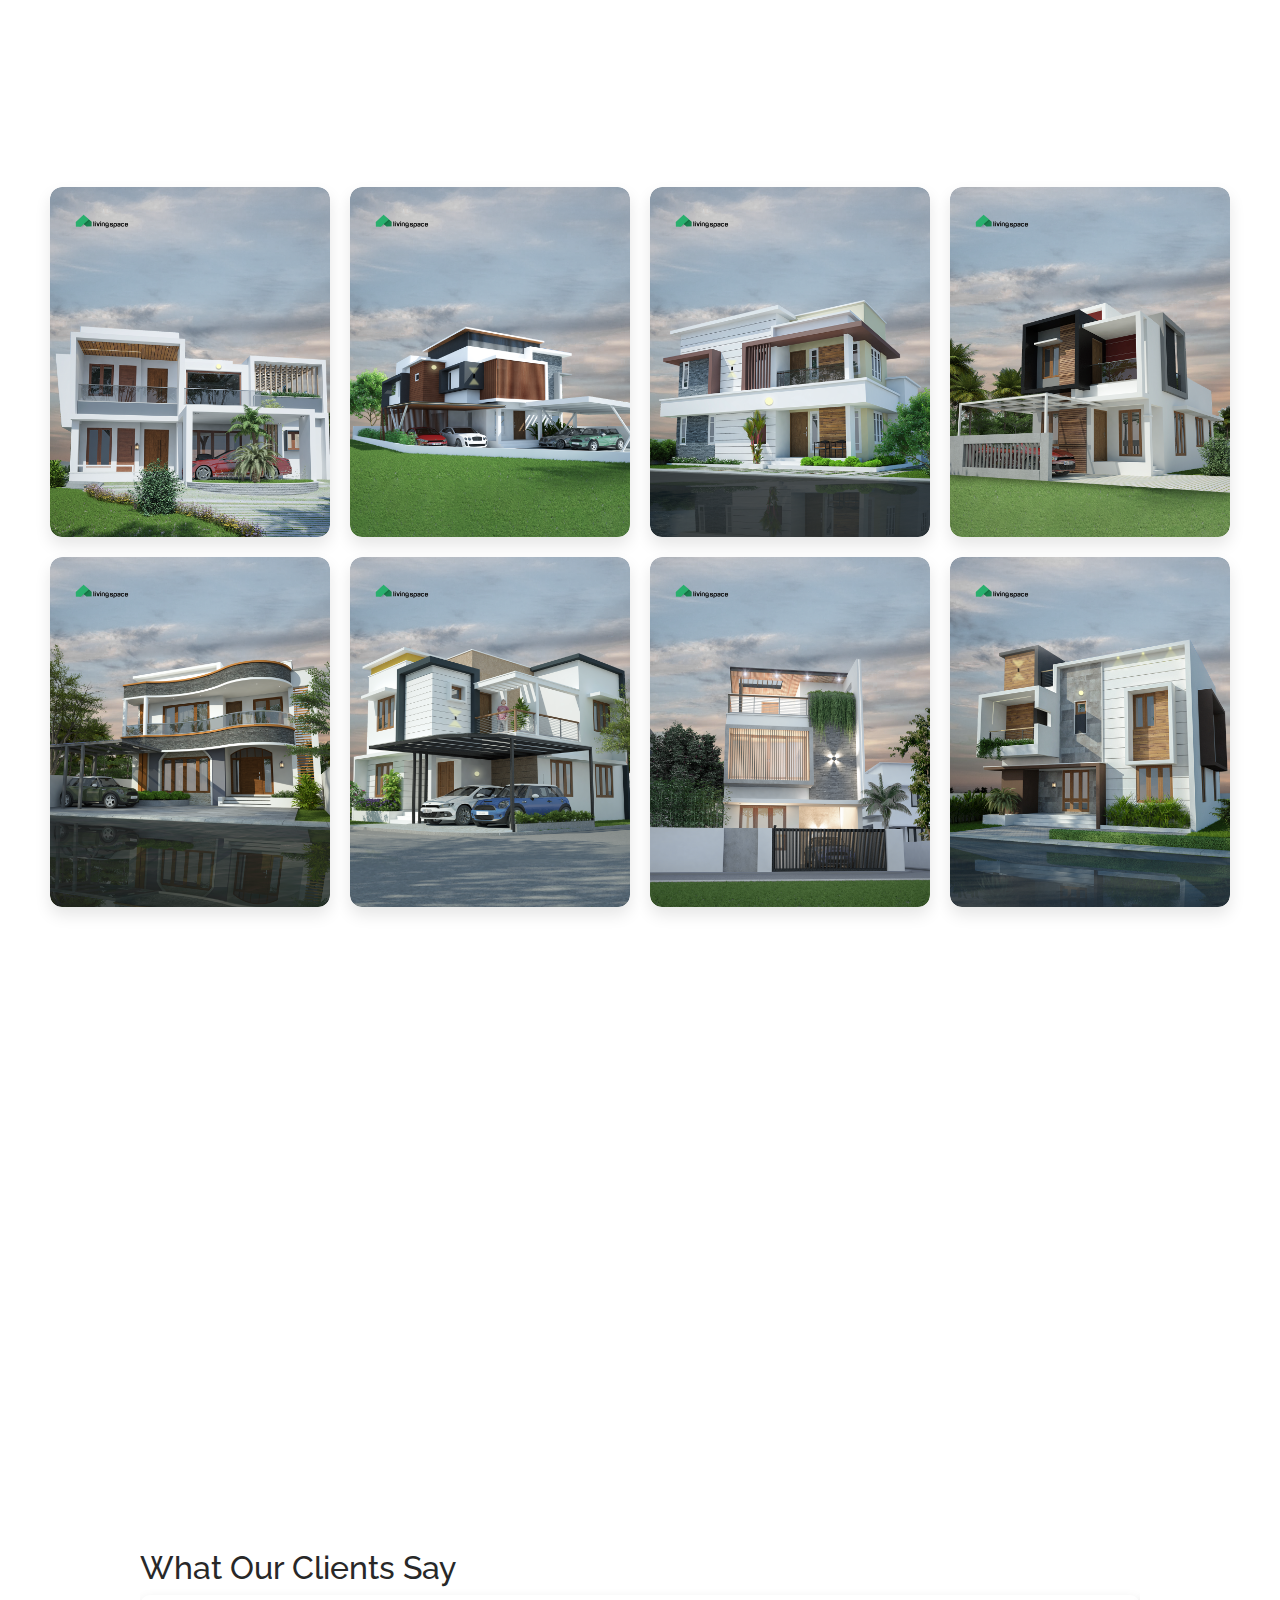
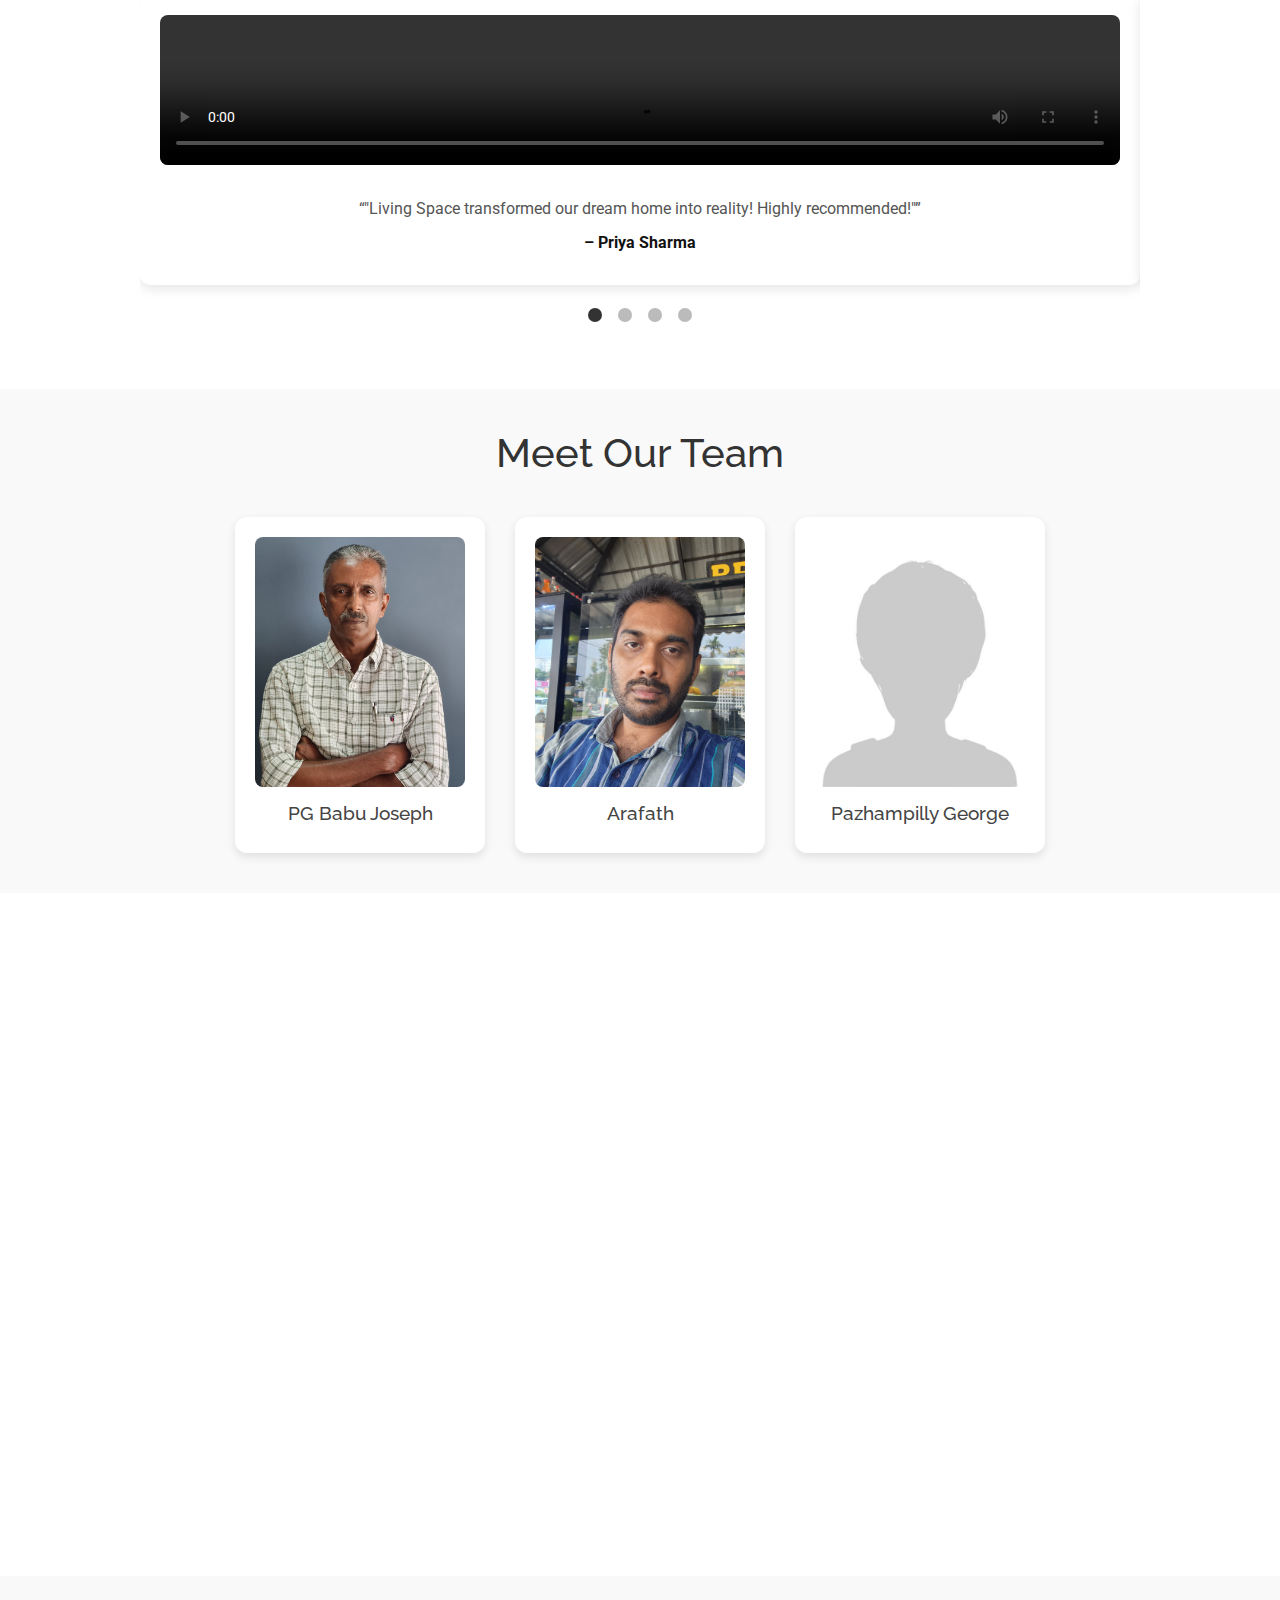
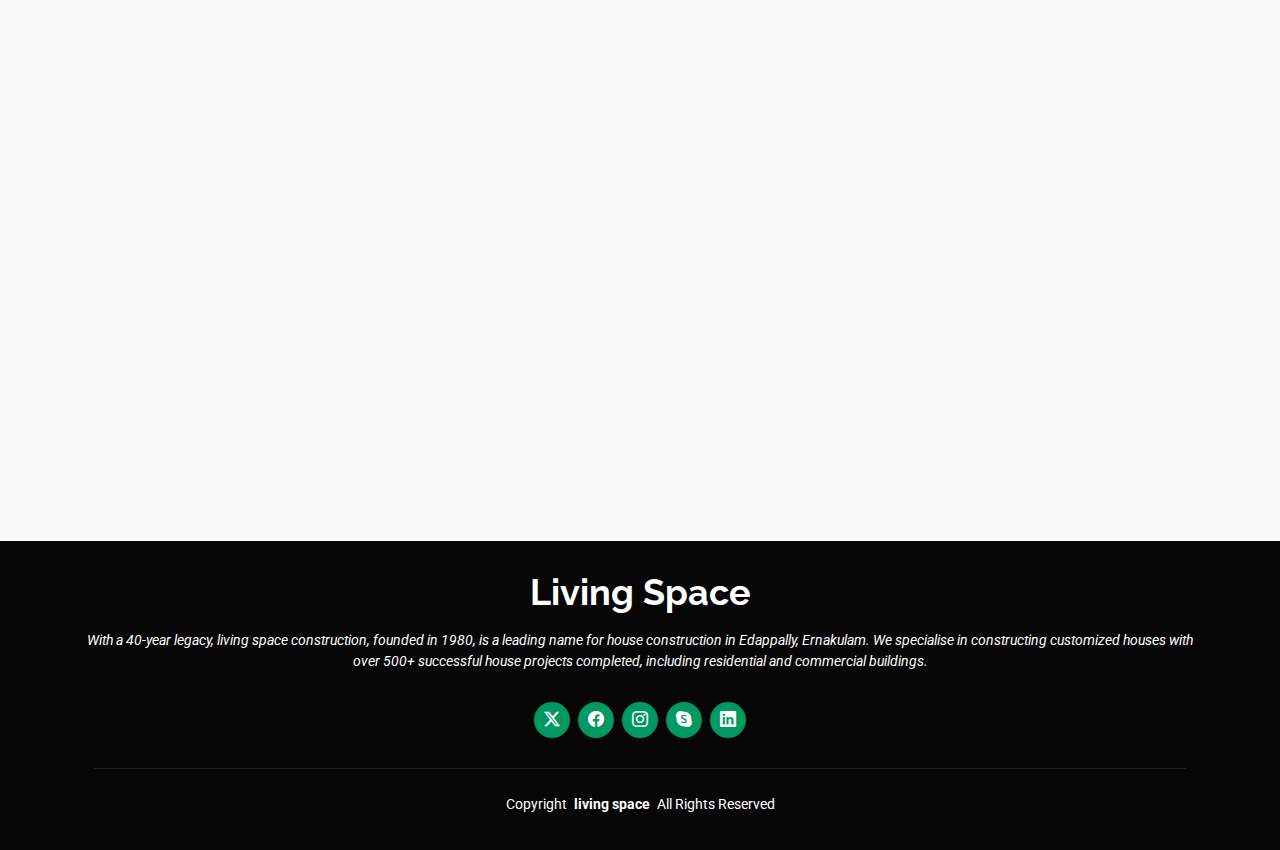
==== commit c0666ade: "second" ====
--- a/index.html
+++ b/index.html
@@ -4,12 +4,12 @@
 <head>
   <meta charset="utf-8">
   <meta content="width=device-width, initial-scale=1.0" name="viewport">
-  <title>Index - KnightOne Bootstrap Template</title>
+  <title>Index - living space</title>
   <meta name="description" content="">
   <meta name="keywords" content="">
 
   <!-- Favicons -->
-  <link href="assets/img/favicon.png" rel="icon">
+  <link href="assets/img/faviconlive.png" rel="icon">
   <link href="assets/img/apple-touch-icon.png" rel="apple-touch-icon">
 
   <!-- Fonts -->
@@ -63,12 +63,19 @@
   <main class="main">
 
     <!-- Hero Section -->
-    <div class="banner">
-      <img src="assets/img/02.png" alt="Banner">
-      <div class="overlay">
-        <div class="banner-text"><B>LET US BUILD YOUR DREAM HOME TOGETHER</B></div>
-      </div>
-    </div>
+    <section id="hero" class="hero section dark-background">
+
+      <img src="assets/img/02.png" alt="" data-aos="fade-in">
+
+      <div class="container d-flex flex-column align-items-center text-center">
+        <h2 data-aos="fade-up" data-aos-delay="100">Let Us Build Your Dream Home Together</h2>
+        <!-- <p data-aos="fade-up" data-aos-delay="200">We are team of talented designers making websites with Bootstrap</p> -->
+        <!-- <div data-aos="fade-up" data-aos-delay="300">
+          <a href="https://www.youtube.com/watch?v=Y7f98aduVJ8" class="glightbox pulsating-play-btn"></a>
+        </div> -->
+      </div>
+
+    </section>
 
     <!-- /Hero Section -->
 
@@ -542,7 +549,7 @@
       <!-- Section Title -->
       <div class="container section-title" data-aos="fade-up">
         <h2>Recent Blog Posts</h2>
-        <p>Necessitatibus eius consequatur ex aliquid fuga eum quidem sint consectetur velit</p>
+        <!-- <p>Necessitatibus eius consequatur ex aliquid fuga eum quidem sint consectetur velit</p> -->
       </div><!-- End Section Title -->
 
       <div class="container">
@@ -553,21 +560,21 @@
             <article>
 
               <div class="post-img">
-                <img src="assets/img/blog/blog-1.jpg" alt="" class="img-fluid">
-              </div>
-
-              <p class="post-category">Politics</p>
+                <img src="assets/img/blog1za.png" alt="" class="img-fluid">
+              </div>
+
+              <!-- <p class="post-category">Politics</p> -->
 
               <h2 class="title">
-                <a href="blog-details.html">Dolorum optio tempore voluptas dignissimos</a>
+                <a href="blog-details1.html">How to Choose the Right Plot for Your Dream Home</a>
               </h2>
 
               <div class="d-flex align-items-center">
-                <img src="assets/img/blog/blog-author.jpg" alt="" class="img-fluid post-author-img flex-shrink-0">
+                <!-- <img src="assets/img/blog/blog-author.jpg" alt="" class="img-fluid post-author-img flex-shrink-0"> -->
                 <div class="post-meta">
-                  <p class="post-author">Maria Doe</p>
+                  <p class="post-author">Construction Tips</p>
                   <p class="post-date">
-                    <time datetime="2022-01-01">Jan 1, 2022</time>
+                    <time datetime="2022-01-01">Trending Tips & Tricks</time>
                   </p>
                 </div>
               </div>
@@ -579,21 +586,21 @@
             <article>
 
               <div class="post-img">
-                <img src="assets/img/blog/blog-2.jpg" alt="" class="img-fluid">
-              </div>
-
-              <p class="post-category">Sports</p>
+                <img src="assets/img/blog2za.png" alt="" class="img-fluid">
+              </div>
+
+              <!-- <p class="post-category">Sports</p> -->
 
               <h2 class="title">
-                <a href="blog-details.html">Nisi magni odit consequatur autem nulla dolorem</a>
+                <a href="blogdetail2.html">what are the things keep in mind when you start searching for an architect ?</a>
               </h2>
 
               <div class="d-flex align-items-center">
-                <img src="assets/img/blog/blog-author-2.jpg" alt="" class="img-fluid post-author-img flex-shrink-0">
+                <!-- <img src="assets/img/blog/blog-author-2.jpg" alt="" class="img-fluid post-author-img flex-shrink-0"> -->
                 <div class="post-meta">
-                  <p class="post-author">Allisa Mayer</p>
+                  <p class="post-author">Architectural</p>
                   <p class="post-date">
-                    <time datetime="2022-01-01">Jun 5, 2022</time>
+                    <time datetime="2022-01-01">Tips and Tricks</time>
                   </p>
                 </div>
               </div>
@@ -605,21 +612,21 @@
             <article>
 
               <div class="post-img">
-                <img src="assets/img/blog/blog-3.jpg" alt="" class="img-fluid">
-              </div>
-
-              <p class="post-category">Entertainment</p>
+                <img src="assets/img/blog3za.png" alt="" class="img-fluid">
+              </div>
+
+              <!-- <p class="post-category">Entertainment</p> -->
 
               <h2 class="title">
-                <a href="blog-details.html">Possimus soluta ut id suscipit ea ut in quo quia et soluta</a>
+                <a href="blogdetail3.html">Client-Side Construction Checks (Layman Level)</a>
               </h2>
 
               <div class="d-flex align-items-center">
-                <img src="assets/img/blog/blog-author-3.jpg" alt="" class="img-fluid post-author-img flex-shrink-0">
+                <!-- <img src="assets/img/blog/blog-author-3.jpg" alt="" class="img-fluid post-author-img flex-shrink-0"> -->
                 <div class="post-meta">
-                  <p class="post-author">Mark Dower</p>
+                  <p class="post-author">Construction</p>
                   <p class="post-date">
-                    <time datetime="2022-01-01">Jun 22, 2022</time>
+                    <time datetime="2022-01-01">Trending Tips & Tricks</time>
                   </p>
                 </div>
               </div>
